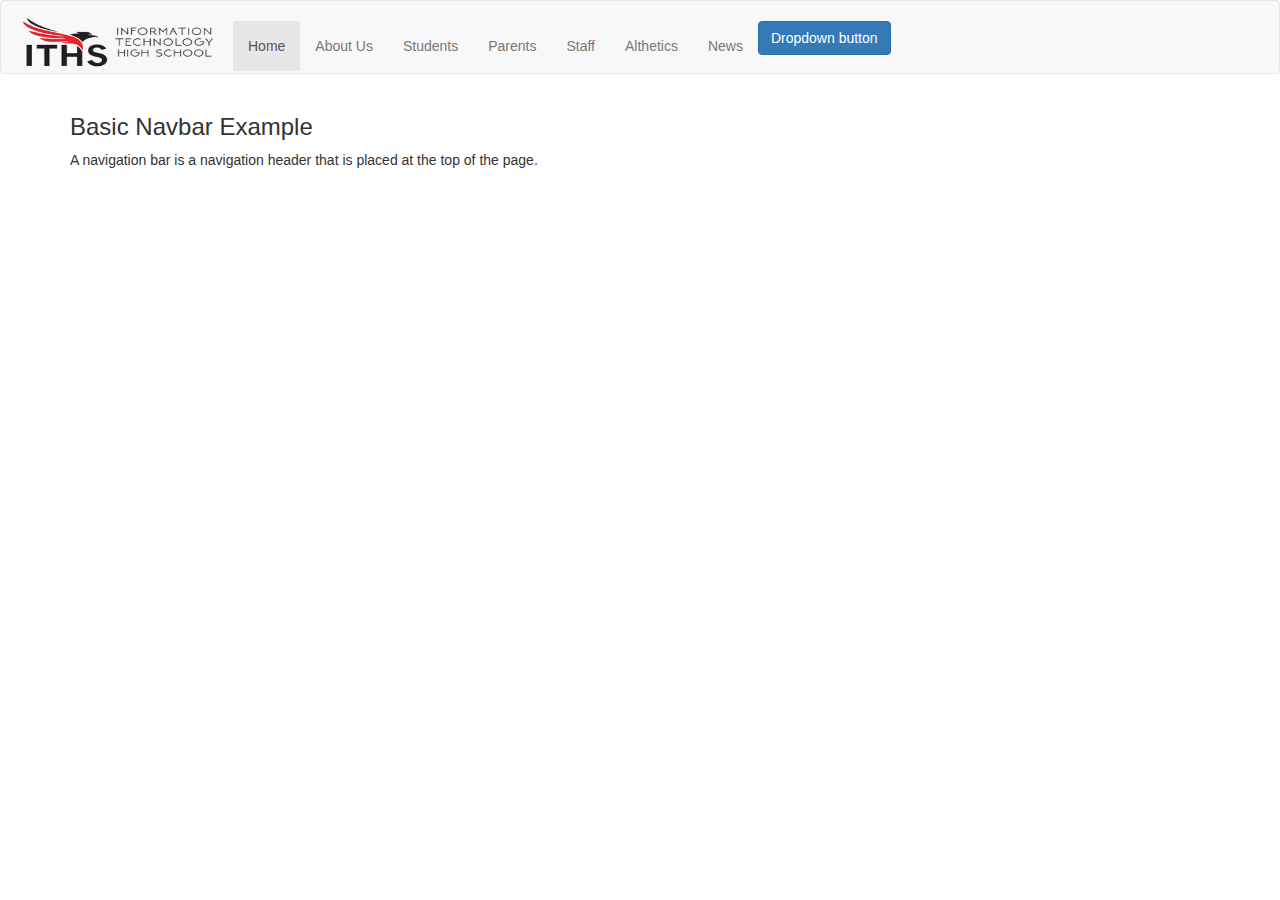
==== index.html @ 22dea73b "Add files via upload" ====
<!DOCTYPE html>
<html lang="en">
<head>
  <title>Bootstrap Example</title>
  <meta charset="utf-8">
  <meta name="viewport" content="width=device-width, initial-scale=1">
  <link rel="stylesheet" href="https://maxcdn.bootstrapcdn.com/bootstrap/3.4.1/css/bootstrap.min.css">
  <script src="https://ajax.googleapis.com/ajax/libs/jquery/3.7.1/jquery.min.js"></script>
  <script src="https://maxcdn.bootstrapcdn.com/bootstrap/3.4.1/js/bootstrap.min.js"></script>

  
</head>
<body>

<nav class="navbar navbar-default">
  <div class="container-fluid">
    <div class="navbar-header">
     <!-- Image and text -->
<nav class="navbar navbar-light bg-light">
    <a class="navbar-brand" href="#">
      <img src="logo-removebg-preview.png" width="200" height="50" class="d-inline-block align-top" alt="">
    </a>
  </nav>
    </div>
<br>



    <ul class="nav navbar-nav">
      <li class="active"><a href="#">Home</a></li>
      <li><a href="#">About Us</a></li>
      <li><a href="#">Students</a></li>
      <li><a href="#">Parents</a></li>
      <li><a href="#">Staff</a></li>
      <li><a href="#">Althetics</a></li>
      <li><a href="#">News</a></li>
    </ul>
    <div class="dropdown">
        <button type="button" class="btn btn-primary dropdown-toggle" data-bs-toggle="dropdown">
          Dropdown button
        </button>
        <ul class="dropdown-menu">
          <li><a class="dropdown-item" href="#">Link 1</a></li>
          <li><a class="dropdown-item" href="#">Link 2</a></li>
          <li><a class="dropdown-item" href="#">Link 3</a></li>
          <li><hr class="dropdown-divider"></li>
          <li><a class="dropdown-item" href="#">Another link</a></li>
        </ul>
      </div>
  </div>
</nav>
  
<div class="container">
  <h3>Basic Navbar Example</h3>
  <p>A navigation bar is a navigation header that is placed at the top of the page.</p>
</div>

</body>
</html>
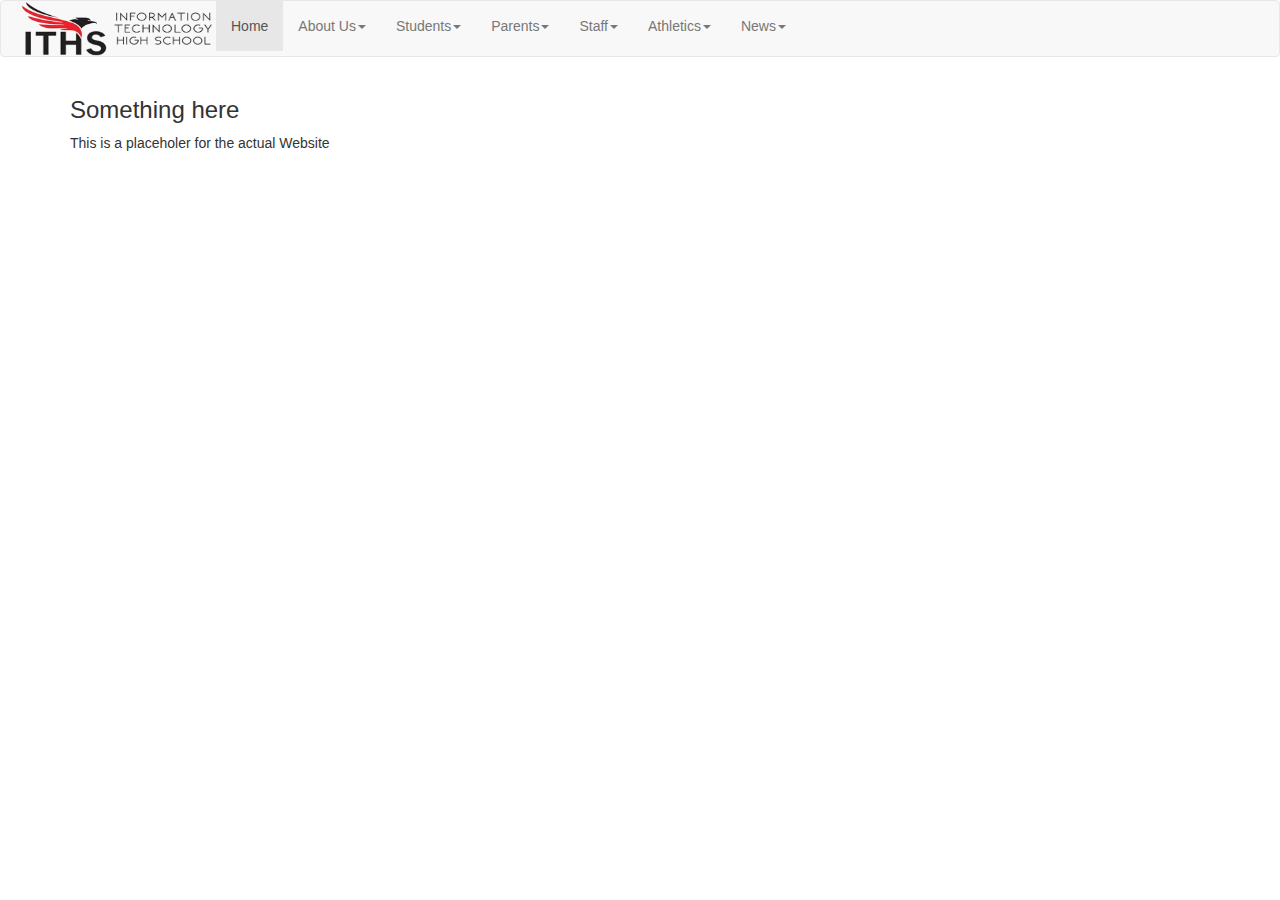
==== commit a4e83768: "Add files via upload" ====
--- a/index.html
+++ b/index.html
@@ -8,51 +8,77 @@
   <script src="https://ajax.googleapis.com/ajax/libs/jquery/3.7.1/jquery.min.js"></script>
   <script src="https://maxcdn.bootstrapcdn.com/bootstrap/3.4.1/js/bootstrap.min.js"></script>
 
-  
 </head>
 <body>
+
 
 <nav class="navbar navbar-default">
   <div class="container-fluid">
     <div class="navbar-header">
-     <!-- Image and text -->
-<nav class="navbar navbar-light bg-light">
-    <a class="navbar-brand" href="#">
-      <img src="logo-removebg-preview.png" width="200" height="50" class="d-inline-block align-top" alt="">
+      <img src="logo-removebg-preview.png" width="200" height="55" class="d-inline-block align-top" alt="ITHS Logo">
     </a>
-  </nav>
     </div>
-<br>
+    <ul class="nav navbar-nav">
+      <li class="active"><a href="#">Home</a></li>
+         
+      <li class="dropdown"><a class="dropdown-toggle" data-toggle="dropdown" href="#">About Us<span class="caret"></span></a>
+        <ul class="dropdown-menu">
+          <li><a href="#">Page 1-1</a></li>
+          <li><a href="#">Page 1-2</a></li>
+          <li><a href="#">Page 1-3</a></li>
+        </ul>
+      </li>
+         
+      <li class="dropdown"><a class="dropdown-toggle" data-toggle="dropdown" href="#">Students<span class="caret"></span></a>
+        <ul class="dropdown-menu">
+          <li><a href="#">Page 1-1</a></li>
+          <li><a href="#">Page 1-2</a></li>
+          <li><a href="#">Page 1-3</a></li>
+        </ul>
+      </li>
+         
+      <li class="dropdown"><a class="dropdown-toggle" data-toggle="dropdown" href="#">Parents<span class="caret"></span></a>
+        <ul class="dropdown-menu">
+          <li><a href="#">Page 1-1</a></li>
+          <li><a href="#">Page 1-2</a></li>
+          <li><a href="#">Page 1-3</a></li>
+        </ul>
+      </li>
+         
+      <li class="dropdown"><a class="dropdown-toggle" data-toggle="dropdown" href="#">Staff<span class="caret"></span></a>
+        <ul class="dropdown-menu">
+          <li><a href="#">Page 1-1</a></li>
+          <li><a href="#">Page 1-2</a></li>
+          <li><a href="#">Page 1-3</a></li>
+        </ul>
+      </li>
+         
+      <li class="dropdown"><a class="dropdown-toggle" data-toggle="dropdown" href="#">Athletics<span class="caret"></span></a>
+        <ul class="dropdown-menu">
+          <li><a href="#">Page 1-1</a></li>
+          <li><a href="#">Page 1-2</a></li>
+          <li><a href="#">Page 1-3</a></li>
+        </ul>
+      </li>
 
 
 
-    <ul class="nav navbar-nav">
-      <li class="active"><a href="#">Home</a></li>
-      <li><a href="#">About Us</a></li>
-      <li><a href="#">Students</a></li>
-      <li><a href="#">Parents</a></li>
-      <li><a href="#">Staff</a></li>
-      <li><a href="#">Althetics</a></li>
-      <li><a href="#">News</a></li>
+      <li class="dropdown"><a class="dropdown-toggle" data-toggle="dropdown" href="#">News<span class="caret"></span></a>
+        <ul class="dropdown-menu">
+          <li><a href="Events.html">Events</a></li>
+          <li><a href="Clubs.html">Clubs</a></li>
+          <li><a href="Trips.html">Trips</a></li>
+          <li><a href="Sports.html">Sports</a></li>
+        </ul>
+      </li>
+
     </ul>
-    <div class="dropdown">
-        <button type="button" class="btn btn-primary dropdown-toggle" data-bs-toggle="dropdown">
-          Dropdown button
-        </button>
-        <ul class="dropdown-menu">
-          <li><a class="dropdown-item" href="#">Link 1</a></li>
-          <li><a class="dropdown-item" href="#">Link 2</a></li>
-          <li><a class="dropdown-item" href="#">Link 3</a></li>
-          <li><hr class="dropdown-divider"></li>
-          <li><a class="dropdown-item" href="#">Another link</a></li>
-        </ul>
-      </div>
   </div>
 </nav>
   
 <div class="container">
-  <h3>Basic Navbar Example</h3>
-  <p>A navigation bar is a navigation header that is placed at the top of the page.</p>
+  <h3>Something here</h3>
+  <p>This is a placeholer for the actual Website</p>
 </div>
 
 </body>
